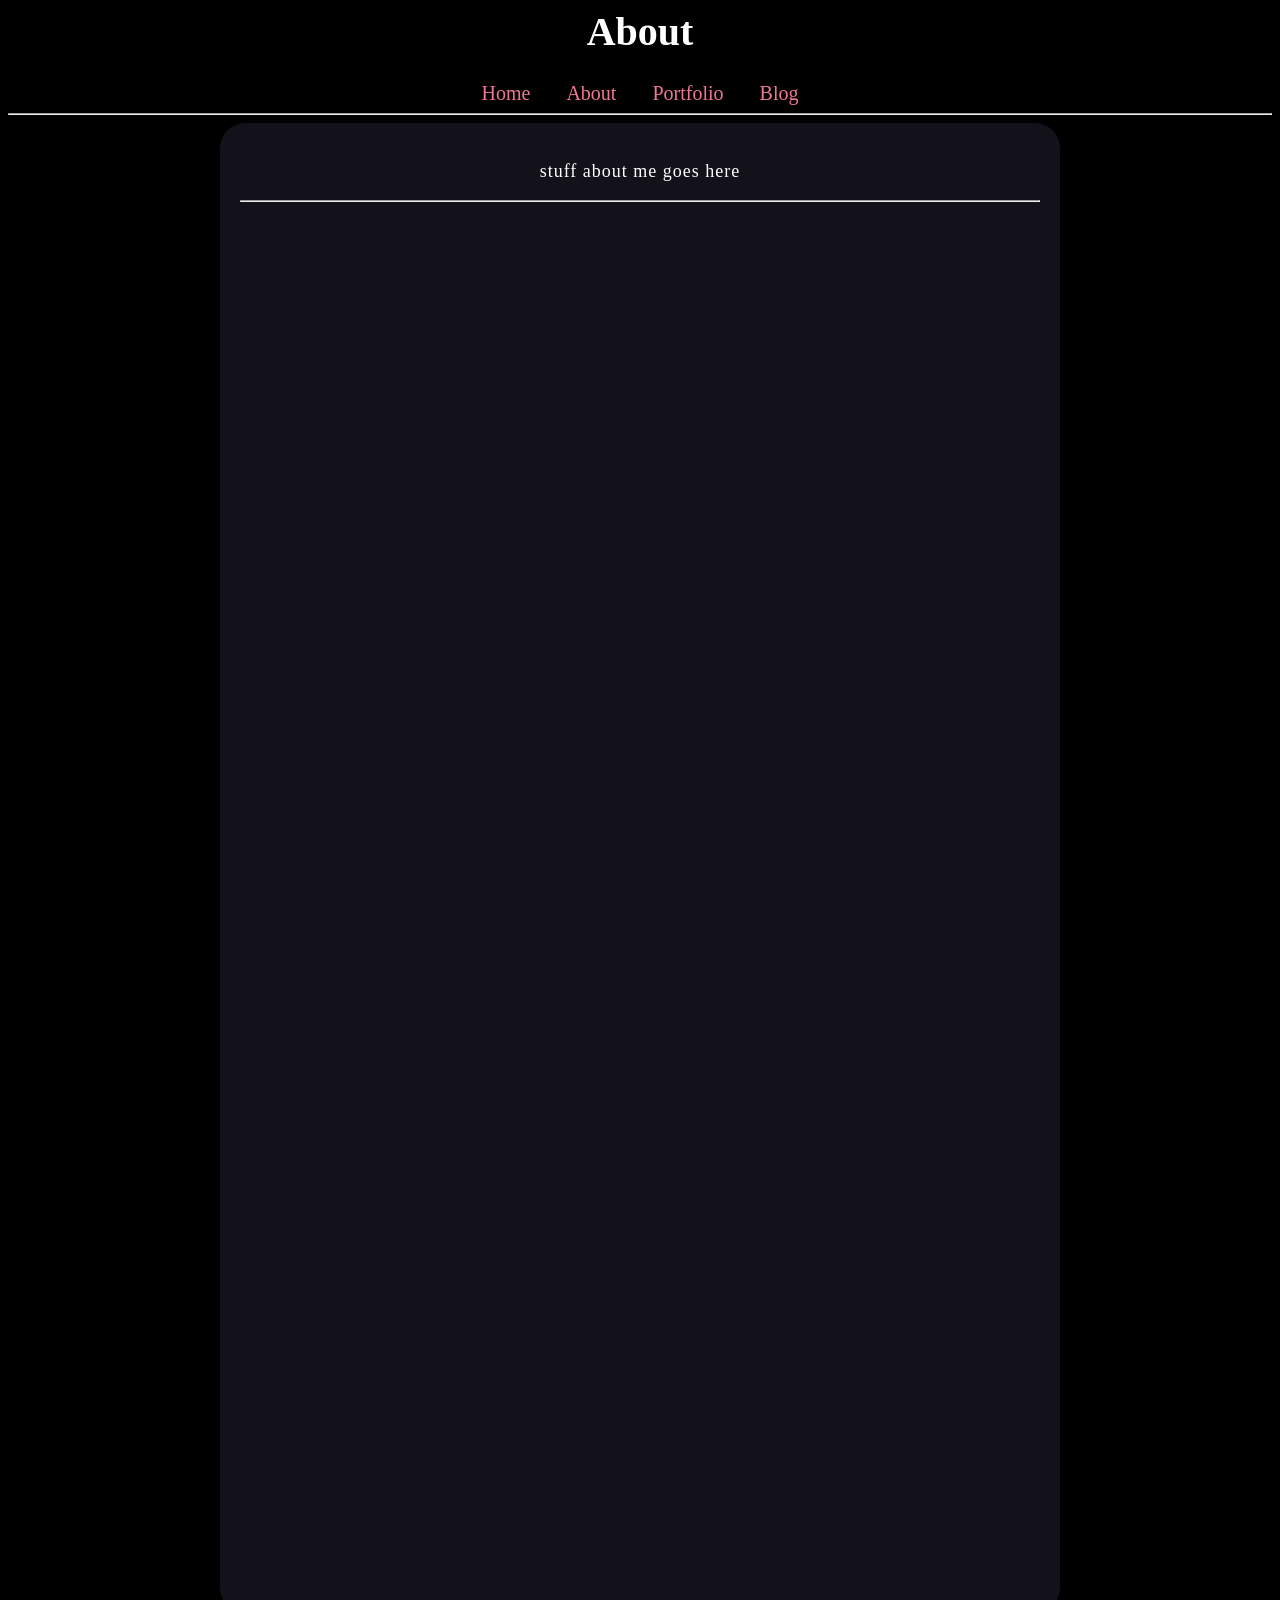
==== about.html @ 769bc199 "Add files via upload" ====
<DOCTYPE html>
	<head>
	<title>About</title>
	<link href="about.css" rel="stylesheet" type="text/css" media="all">
	</head>
<body>

<header>
	<h1>About</h1>
	</header>
	
	<div class="topnav">
		<a href="index.html">Home</a>
		<a href="about.html">About</a>
		<a href="portfolio.html">Portfolio</a>
		<a href="blog.html">Blog</a>
	</div>
<hr class="solid">

<div class="bstext">
<p>stuff about me goes here</p>
<hr class="solid">
</div>
</body>
</html>
---- about.css ----
html {
background-color: black;
color: white;
}

header {
	text-align: center;
	font-size: 20px;
	}
	
.nav1 {
	text-align: horizontal;
	}
	
.topnav {
  text-align: center;
  overflow: hidden;
}

/* Style the links inside the navigation bar */
.topnav a {
  float: center;
  color: white;
  padding: 14px 16px;
  text-decoration: none;
  font-size: 20px;
}

/* Change the color of links on hover */
.topnav a:hover {
  background-color: #ddd;
  color: black;
}

/* Add a color to the active/current link */
.topnav a.active {
  background-color: #04AA6D;
  color: white
}

.bstext {
width: 800px;
height: 1450px;
border: auto;
border-radius: 25px;
padding: 20px;
margin: auto;
background-color: #131119;
color: white;
text-align: center;
font-size: 18px;
overflow: scroll;
letter-spacing: 1px;
}

img.chair {
height: 30px;
width: 30px;
position: fixed;
bottom: 0;
left: 0;
}

a:link {
color: #ef7795;
}
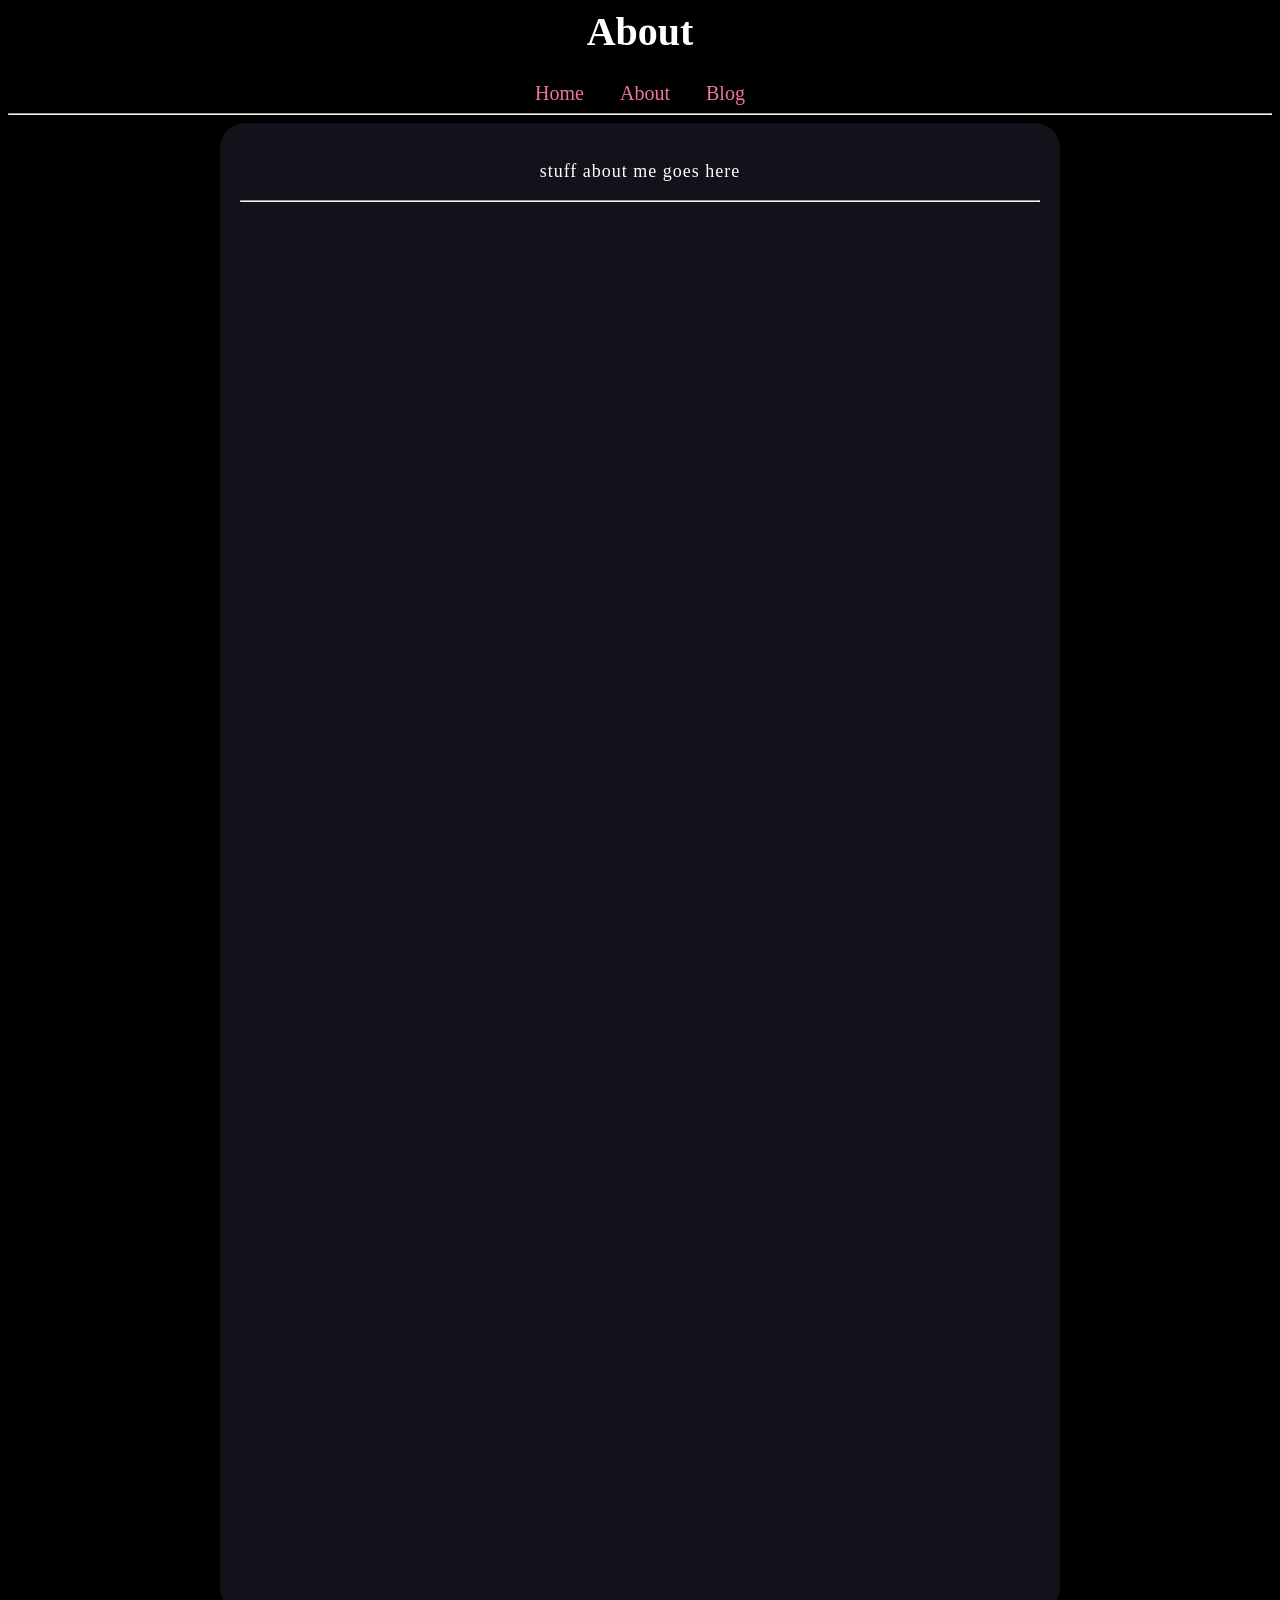
==== commit 7abb92ae: "Update about.html" ====
--- a/about.html
+++ b/about.html
@@ -12,7 +12,6 @@
 	<div class="topnav">
 		<a href="index.html">Home</a>
 		<a href="about.html">About</a>
-		<a href="portfolio.html">Portfolio</a>
 		<a href="blog.html">Blog</a>
 	</div>
 <hr class="solid">
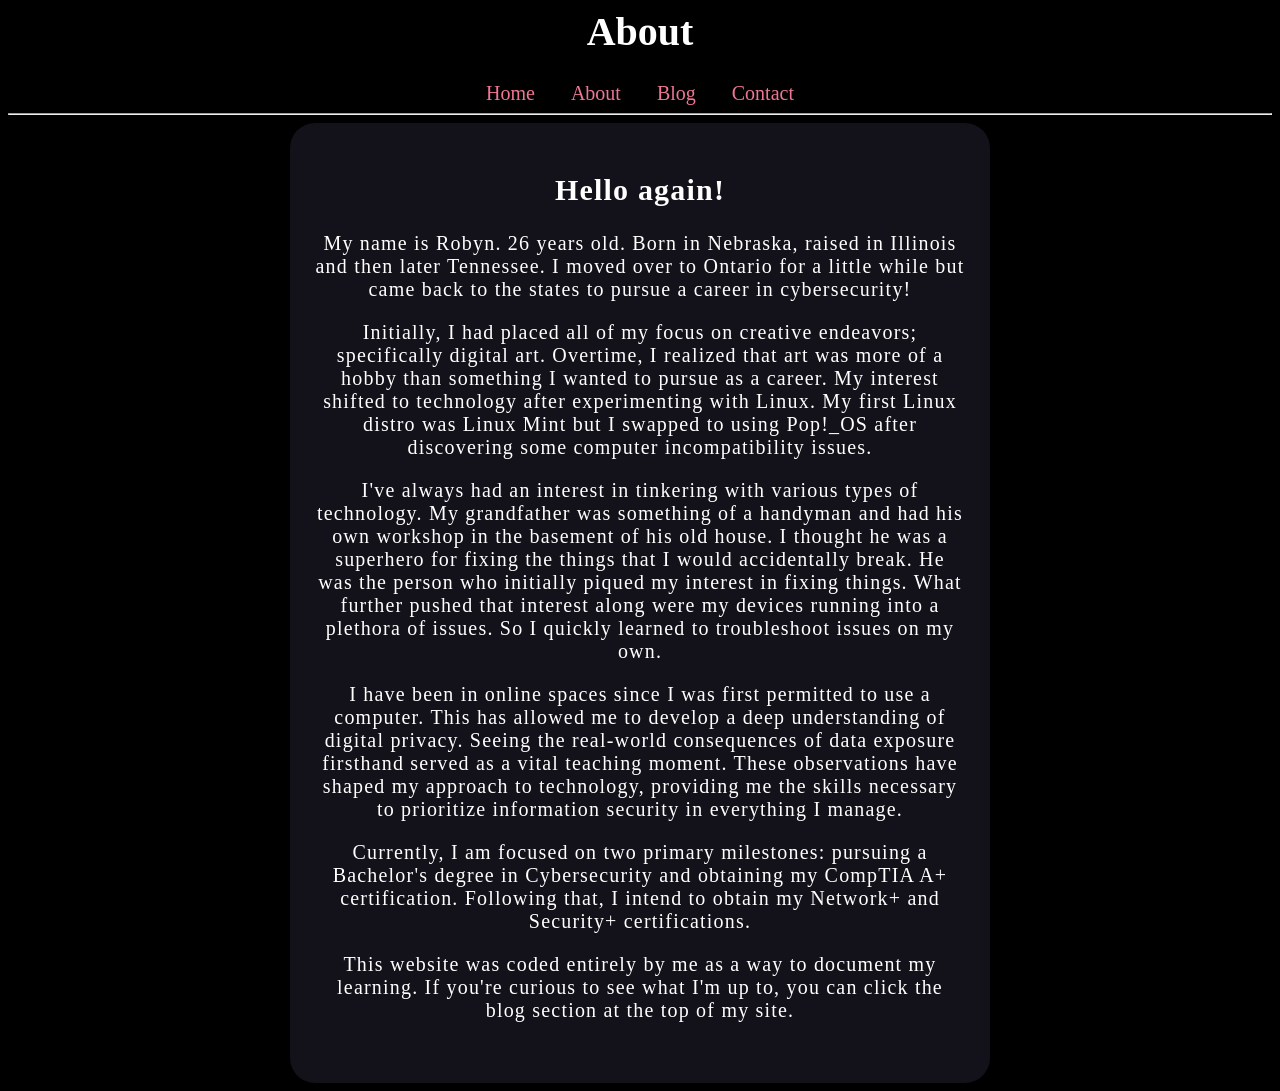
==== commit 0366f4b8: "Add files via upload actual content" ====
--- a/about.html
+++ b/about.html
@@ -13,12 +13,18 @@
 		<a href="index.html">Home</a>
 		<a href="about.html">About</a>
 		<a href="blog.html">Blog</a>
+		<a href="contact.html">Contact</a>
 	</div>
 <hr class="solid">
+<div class="bstext">
+<h2>Hello again!</h2>
+<p>My name is Robyn. 26 years old. Born in Nebraska, raised in Illinois and then later Tennessee. I moved over to Ontario for a little while but came back to the states to pursue a career in cybersecurity!</p>
+<p>Initially, I had placed all of my focus on creative endeavors; specifically digital art. Overtime, I realized that art was more of a hobby than something I wanted to pursue as a career. My interest shifted to technology after experimenting with Linux. My first Linux distro was Linux Mint but I swapped to using Pop!_OS after discovering some computer incompatibility issues.</p>
+<p>I've always had an interest in tinkering with various types of technology. My grandfather was something of a handyman and had his own workshop in the basement of his old house. I thought he was a superhero for fixing the things that I would accidentally break. He was the person who initially piqued my interest in fixing things. What further pushed that interest along were my devices running into a plethora of issues. So I quickly learned to troubleshoot issues on my own.</p>
+<p>I have been in online spaces since I was first permitted to use a computer. This has allowed me to develop a deep understanding of digital privacy. Seeing the real-world consequences of data exposure firsthand served as a vital teaching moment. These observations have shaped my approach to technology, providing me the skills necessary to prioritize information security in everything I manage.</p>
+<p>Currently, I am focused on two primary milestones: pursuing a Bachelor's degree in Cybersecurity and obtaining my CompTIA A+ certification. Following that, I intend to obtain my Network+ and Security+ certifications.</p>
+<p>This website was coded entirely by me as a way to document my learning. If you're curious to see what I'm up to, you can click the blog section at the top of my site.</p>
 
-<div class="bstext">
-<p>stuff about me goes here</p>
-<hr class="solid">
 </div>
 </body>
 </html>
--- a/about.css
+++ b/about.css
@@ -39,18 +39,17 @@
 }
 
 .bstext {
-width: 800px;
-height: 1450px;
+width: 650px;
+height: 910px;
 border: auto;
 border-radius: 25px;
-padding: 20px;
+padding: 25px;
 margin: auto;
 background-color: #131119;
 color: white;
 text-align: center;
-font-size: 18px;
-overflow: scroll;
-letter-spacing: 1px;
+font-size: 20px;
+letter-spacing: 1.2px;
 }
 
 img.chair {
